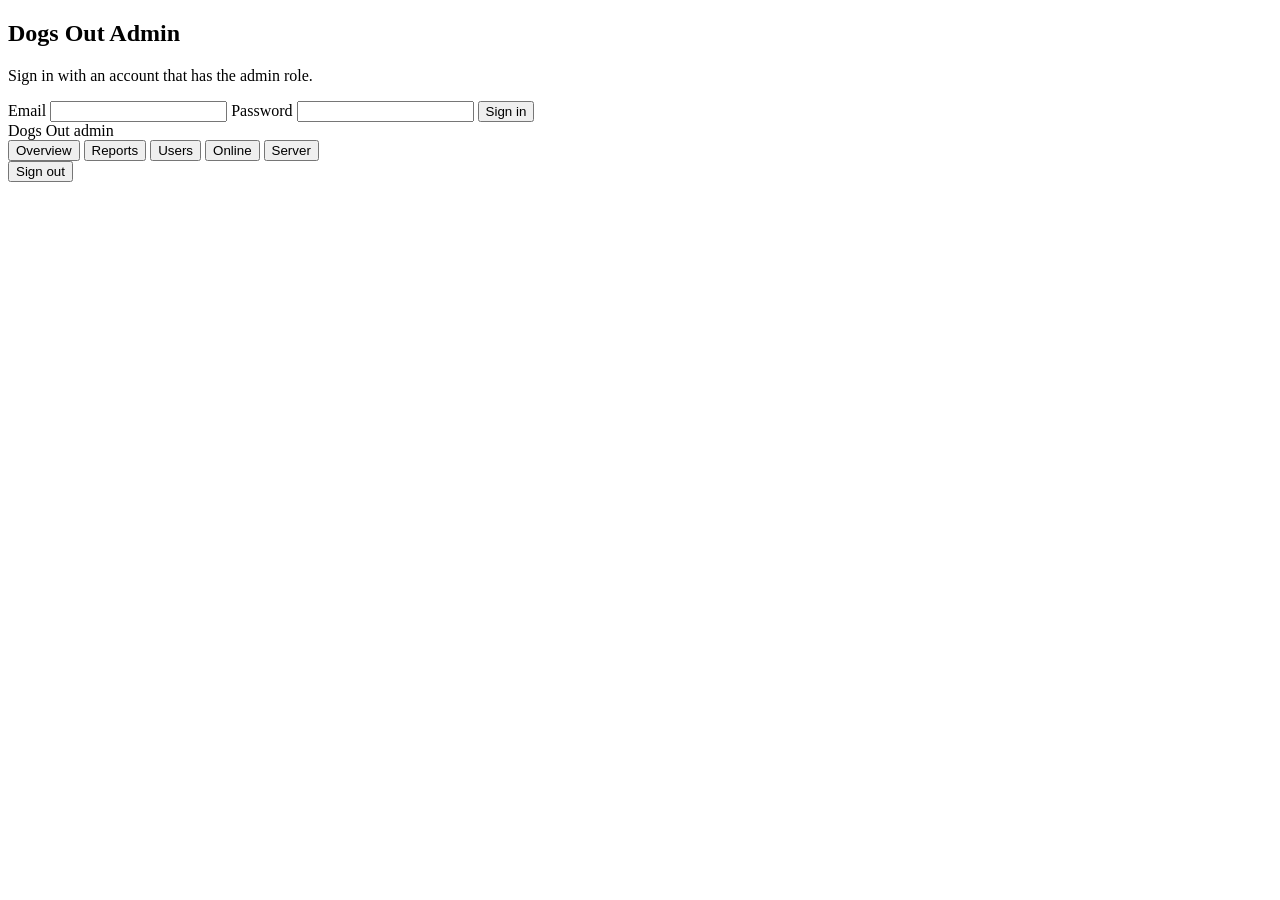
==== src/main/resources/static/admin/index.html @ 6f5ff276 "Admin page at /admin: overview, charts, funnel, reports, users, online, server; report email is best" ====
<!doctype html>
<html lang="en">
<head>
<meta charset="utf-8">
<meta name="viewport" content="width=device-width, initial-scale=1">
<meta name="robots" content="noindex, nofollow">
<title>Dogs Out Admin</title>
<link rel="stylesheet" href="/admin/admin.css">
</head>
<body>

<section id="login" class="login hidden">
  <form id="login-form" autocomplete="on">
    <h1>Dogs Out Admin</h1>
    <p class="muted small">Sign in with an account that has the admin role.</p>
    <label for="email">Email</label>
    <input id="email" type="email" autocomplete="username" required>
    <label for="password">Password</label>
    <input id="password" type="password" autocomplete="current-password" required>
    <button class="btn primary block" type="submit">Sign in</button>
    <div class="error" id="login-error" role="alert"></div>
  </form>
</section>

<div id="app" class="hidden">
  <header class="top">
    <div class="brand">Dogs Out <span>admin</span></div>
    <nav class="tabs" id="tabs">
      <button data-tab="overview" class="active">Overview</button>
      <button data-tab="reports">Reports <span class="count hidden" id="reports-count"></span></button>
      <button data-tab="users">Users</button>
      <button data-tab="online">Online</button>
      <button data-tab="server">Server</button>
    </nav>
    <div class="who"><span class="muted" id="who"></span><button class="btn" id="logout">Sign out</button></div>
  </header>

  <main>
    <section id="tab-overview"></section>
    <section id="tab-reports" class="hidden"></section>
    <section id="tab-users" class="hidden"></section>
    <section id="tab-online" class="hidden"></section>
    <section id="tab-server" class="hidden"></section>
  </main>
</div>

<div id="drawer-root"></div>

<script src="/admin/admin.js"></script>
</body>
</html>
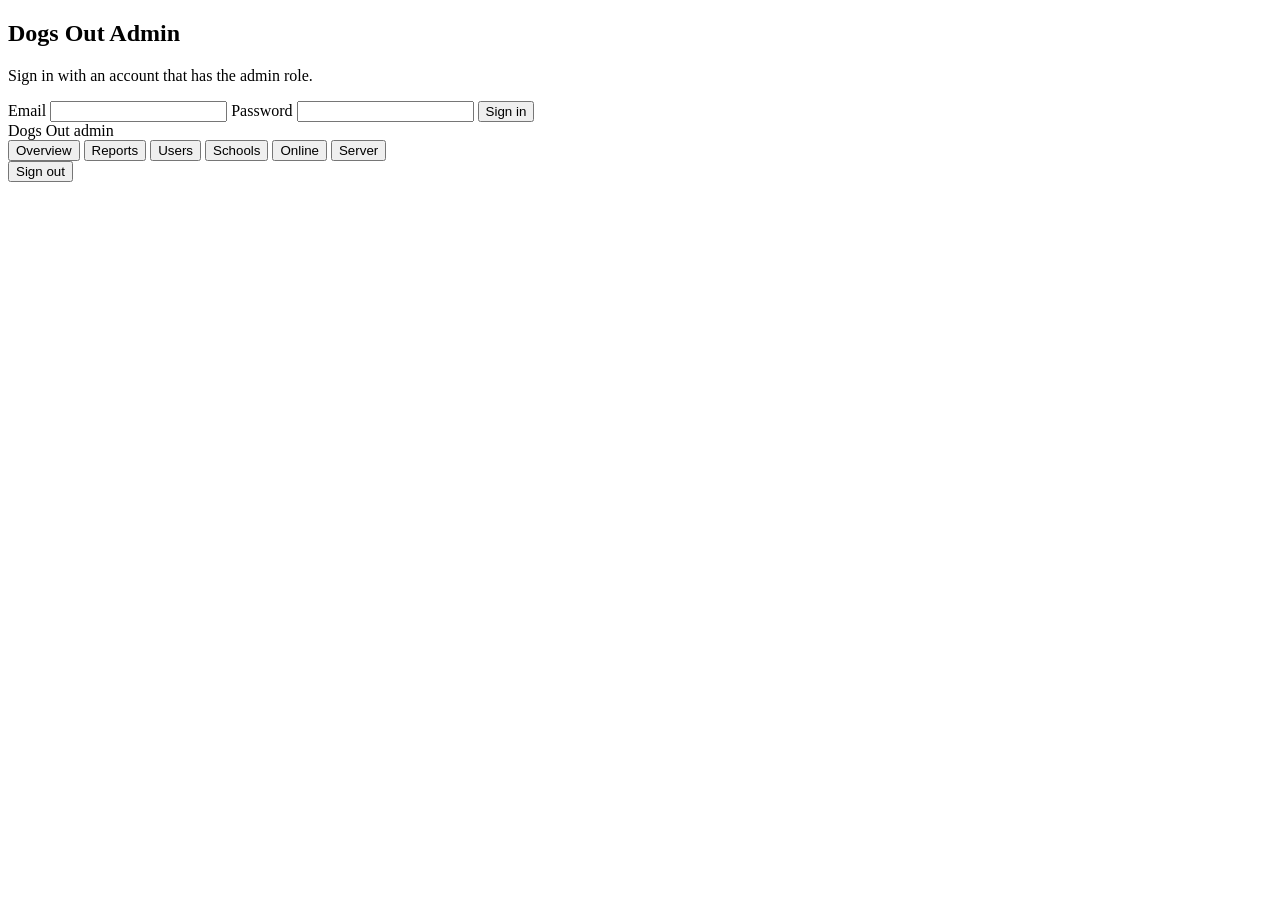
==== commit f525b13a: "Server for 1.4: bones, Premium, marketplace, dog schools, daily nudge - Bones: 10 swipes a day (20 w" ====
--- a/src/main/resources/static/admin/index.html
+++ b/src/main/resources/static/admin/index.html
@@ -29,6 +29,7 @@
       <button data-tab="overview" class="active">Overview</button>
       <button data-tab="reports">Reports <span class="count hidden" id="reports-count"></span></button>
       <button data-tab="users">Users</button>
+      <button data-tab="schools">Schools <span class="count hidden" id="schools-count"></span></button>
       <button data-tab="online">Online</button>
       <button data-tab="server">Server</button>
     </nav>
@@ -38,6 +39,7 @@
   <main>
     <section id="tab-overview"></section>
     <section id="tab-reports" class="hidden"></section>
+    <section id="tab-schools" class="hidden"></section>
     <section id="tab-users" class="hidden"></section>
     <section id="tab-online" class="hidden"></section>
     <section id="tab-server" class="hidden"></section>
